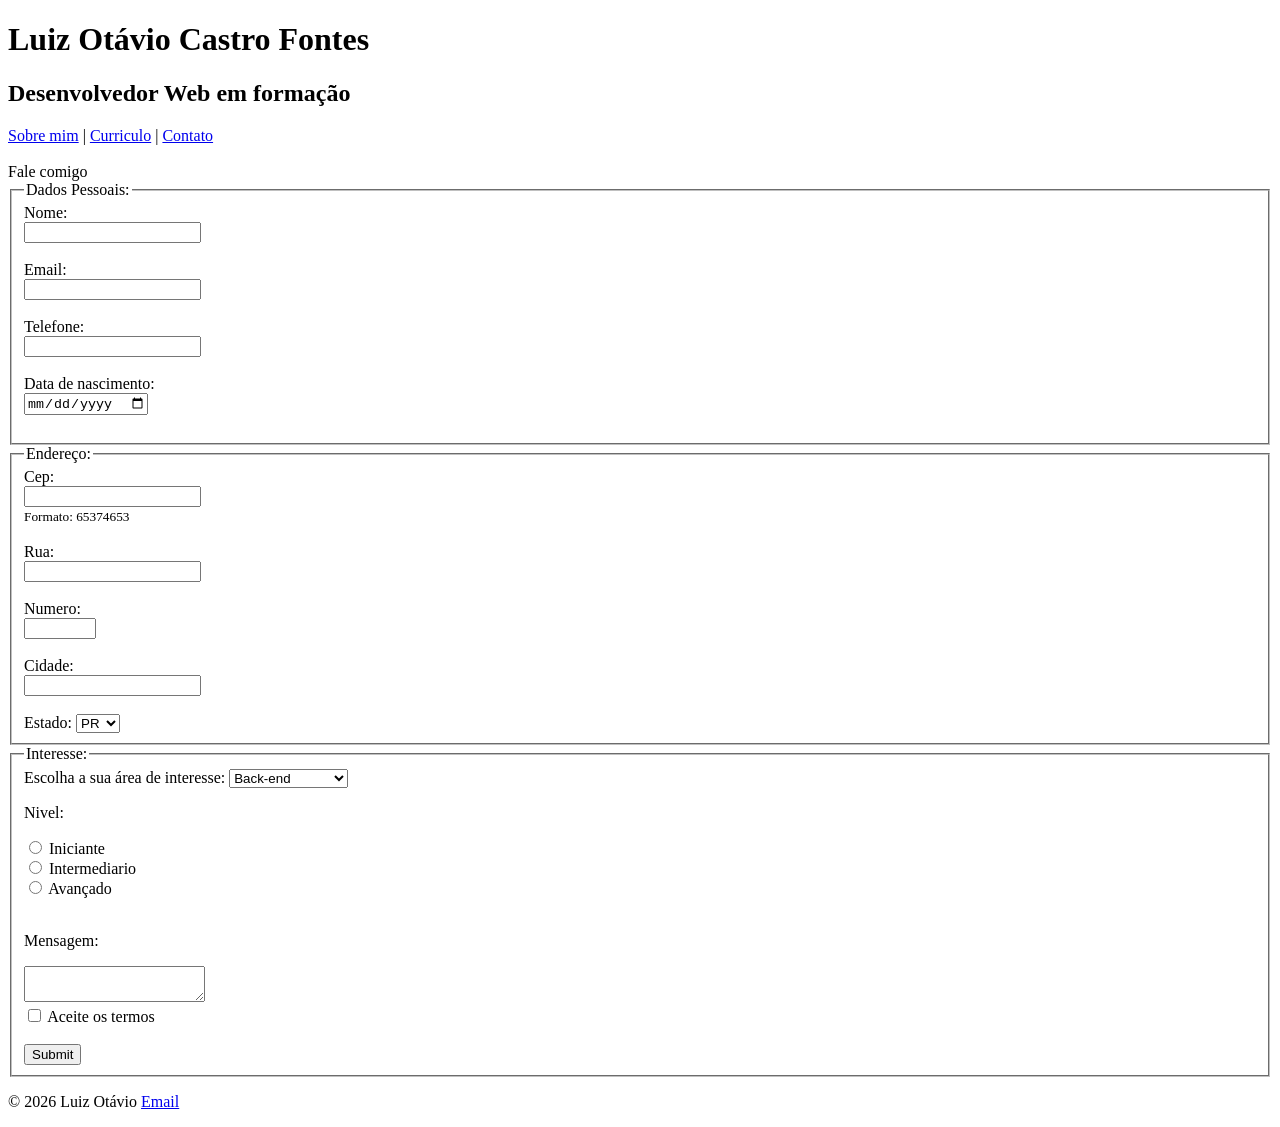
==== contato.html @ 8c68f158 "Pagina de Contato Criado" ====
<!DOCTYPE html>
<html lang="en">
<head>
    <meta charset="UTF-8">
    <meta name="viewport" content="width=device-width, initial-scale=1.0">
    <title>Document</title>
</head>
<body>
    <header>
        <h1> Luiz Otávio Castro Fontes </h1>
        <h2>Desenvolvedor Web em formação</h2>
        <nav>
            <a href="index.html">Sobre mim</a> |
            <a href="curriculo.html">Curriculo</a> |
            <a href="contato.html">Contato</a> 
        </nav>
    </header>
    <main><br>
        <section>Fale comigo</section>

    <form action="/contato" method="post">
        <fieldset>
            <legend>Dados Pessoais:</legend>
            <label for="nome">Nome:</label><br>
        <input type="text" id="nome" name="nome" minlength="3" required><br><br>
        
        
        <label for="email">Email:</label><br>
        <input type="email" id="email" name="email" required><br><br>
        
        <label for="telefone">Telefone:</label><br>
        <input type="tel" id="telefone" name="telefone"><br><br>
       
        <label for="data_nascimento">Data de nascimento:</label><br>
        <input type="date" id="data_nascimento" name="data_nascimento"><br><br>
        
    </fieldset>
    <fieldset>
        <legend>Endereço:</legend>

        <label for="cep">Cep:</label><br>
        <input type="number" id="cep" name="cep" pattern="[0-9]{8}" required><br>
        <small>Formato: 65374653</small><br><br>
        
        <label for="rua">Rua:</label><br>
        <input type="text" id="rua" name="rua"><br><br>
        
        <label for="numero">Numero:</label><br>
        <input type="number" id="numero" name="numero" min="1" max="99999"><br><br>
        
        <label for="cidade">Cidade:</label><br>
        <input type="text" id="cidade" name="cidade"><br><br>
        

        <label for="estado">Estado:</label>
        <select name="estado" id="estado">
            <option value="PR">PR</option>
            <option value="SP">SP</option>
            <option value="RJ">RJ</option>
            <option value="MT">MT</option>
            <option value="MG">MG</option>
          </select>

    </fieldset>
    <fieldset>
        <legend>Interesse:</legend>
        <label for="area">Escolha a sua área de interesse:</label>
        <select name="area" id="area" required>
            <option value="back-end">Back-end</option>
            <option value="front-end">Front-end</option>
            <option value="banco-de-dados">Banco de dados</option>
            <option value="full-stack">Full Stack</option>
        </select><br>

        <p>Nivel:</p>
  <input type="radio" id="iniciante" name="nivel">
  <label for="iniciante">Iniciante</label><br>
  <input type="radio" id="intermediario" name="nivel">
  <label for="css">Intermediario</label><br>
  <input type="radio" id="avancado" name="nivel">
  <label for="avancado">Avançado</label><br><br>

  <P> Mensagem: </P>
  <textarea name="mensagem" maxlength="500"></textarea><br>

  <input type="checkbox" id="termos" name="termos" required>
  <label for="termos"> Aceite os termos</label><br><br>

  <input type="submit" value="Submit"> 

    </fieldset>
    </form>   
    </main>
    <footer><p>© 2026 Luiz Otávio <a href="mailto:luiz.fontes0@outlook.com">Email</a></p></footer>
</body>
</html>
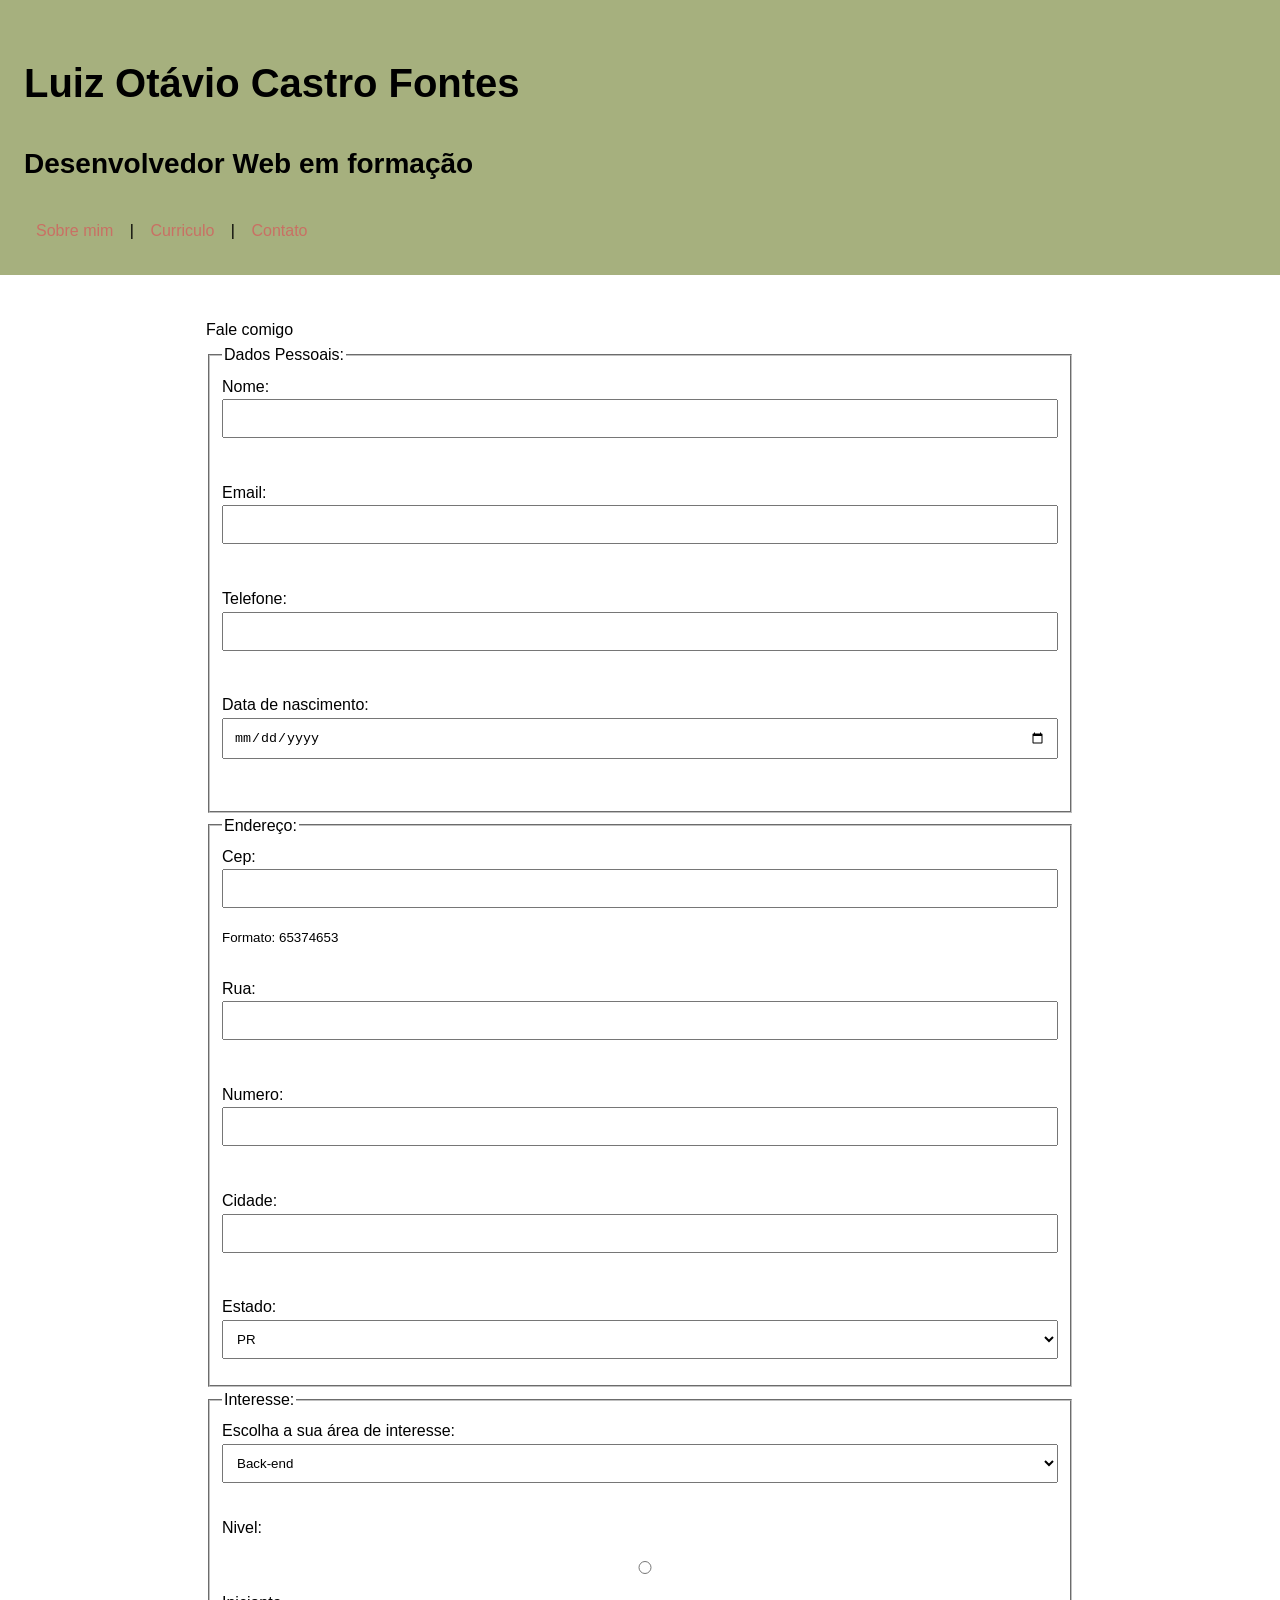
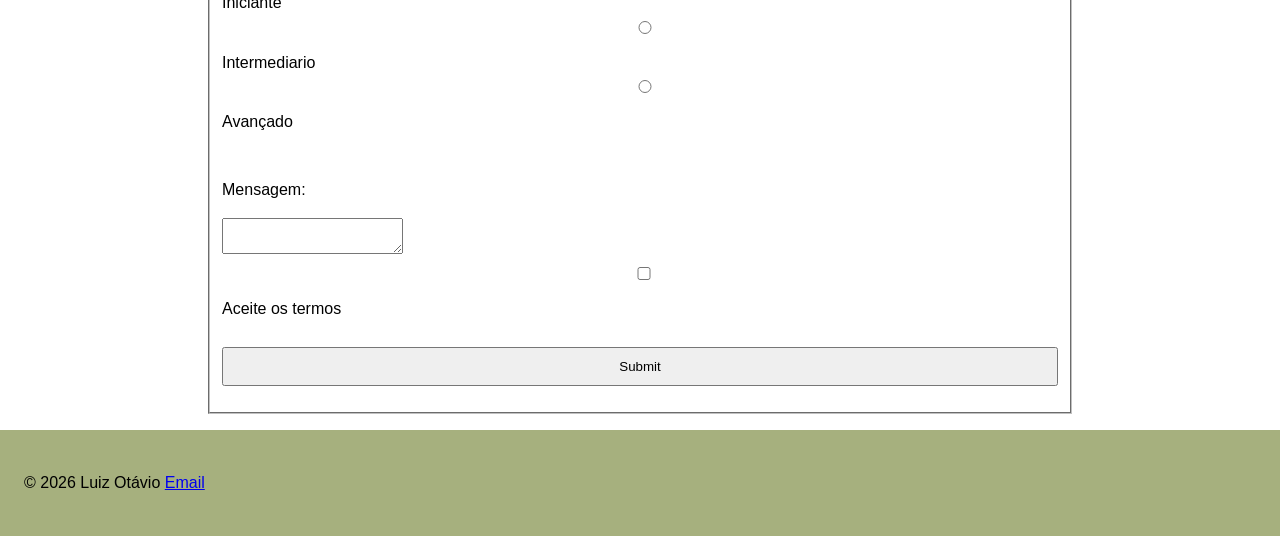
==== commit aa6c1764: "CSS adicionado e implementado nas paginas de contato, index e curriculo" ====
--- a/contato.html
+++ b/contato.html
@@ -4,6 +4,7 @@
     <meta charset="UTF-8">
     <meta name="viewport" content="width=device-width, initial-scale=1.0">
     <title>Document</title>
+    <link rel="stylesheet" href="css/style.css">
 </head>
 <body>
     <header>
@@ -39,7 +40,7 @@
         <legend>Endereço:</legend>
 
         <label for="cep">Cep:</label><br>
-        <input type="number" id="cep" name="cep" pattern="[0-9]{8}" required><br>
+        <input type="text" id="cep" name="cep" pattern="[0-9]{8}" required><br>
         <small>Formato: 65374653</small><br><br>
         
         <label for="rua">Rua:</label><br>
--- a/css/style.css
+++ b/css/style.css
@@ -0,0 +1,94 @@
+/* #121619 texto
+#2D4739 fundo
+#09814A destaque
+#BCB382 detalhe
+
+ */
+
+* {
+  box-sizing: border-box;
+}
+   
+    body {
+    margin: 0;
+    font-family: 'Prompt', sans-serif;
+    font-size: 1rem;
+    line-height: 1.6;
+    }
+
+    h1 {
+        font-family: 'Ruthie', sans-serif;
+        font-size: 2.5rem;
+    }
+
+    h2{
+        font-size: 1.75rem;
+    }
+
+    h3{
+        font-size: 1.25rem;
+    }
+
+    header{
+        background-color: #A6B07E;
+        color: #000000;
+        padding: 24px;
+    }
+
+    footer{
+        background-color: #A6B07E;
+        color: #000000;
+        padding: 24px;
+
+    }
+
+    table{
+        width: 100%;
+        border-collapse: collapse;
+    }
+
+    th, td{
+        border: 1px solid #000000;    
+        padding: 12px;
+    }
+    td{
+        background-color: #68A357;
+        font-weight: bold;
+    }
+
+    main{
+        max-width: 900px;
+        max-width:0 auto;
+        margin:0 auto;
+        padding: 16px;
+    }
+
+    nav a:link, nav a:visited{
+        display: inline-block;
+        text-decoration: none;
+        color:#C97064;
+        padding: 8px 12px;
+    
+    }
+
+    nav:hover{
+        background-color: #68A357;
+        padding: 8px 12px;
+        border-radius: 6px;
+        list-style: none;
+    }
+
+    input, select, area{
+        width: 100%;
+        padding: 10px;
+        margin-bottom: 16px;
+    }
+
+    input:focus{
+        border:2px #C97064
+
+    }
+
+    
+
+  
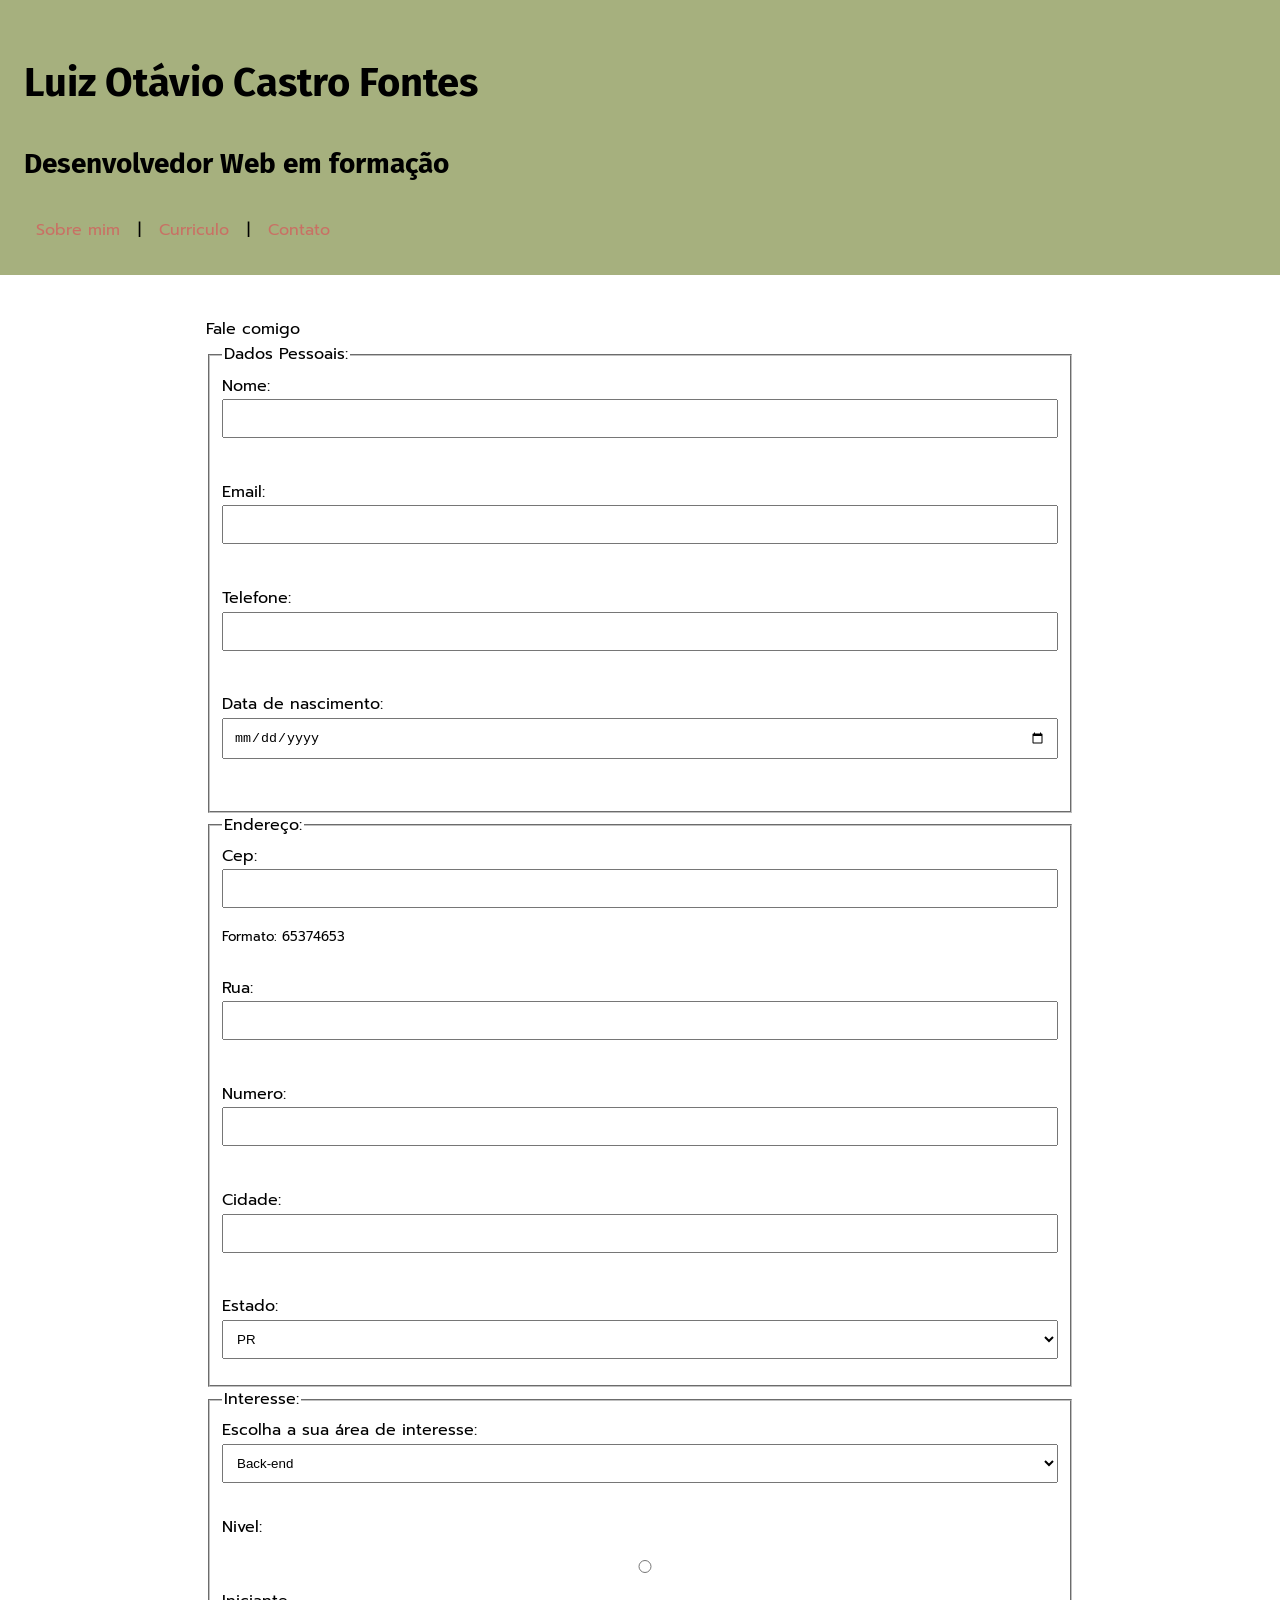
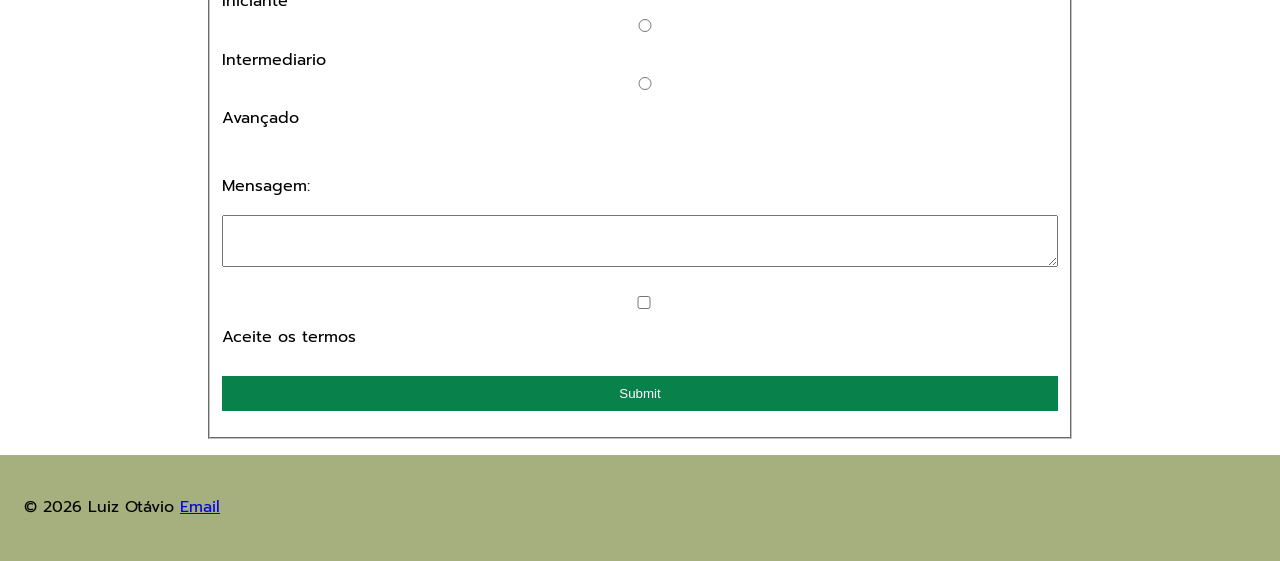
==== commit 5d236ad1: "Adiciona identidade visual com CSS" ====
--- a/contato.html
+++ b/contato.html
@@ -4,7 +4,10 @@
     <meta charset="UTF-8">
     <meta name="viewport" content="width=device-width, initial-scale=1.0">
     <title>Document</title>
-    <link rel="stylesheet" href="css/style.css">
+    <link rel="preconnect" href="https://fonts.googleapis.com">
+<link rel="preconnect" href="https://fonts.gstatic.com" crossorigin>
+<link href="https://fonts.googleapis.com/css2?family=Fira+Sans:wght@400;500;600;700&family=Prompt:wght@400;500;600;700&display=swap" rel="stylesheet">
+<link rel="stylesheet" href="css/style.css">
 </head>
 <body>
     <header>
--- a/css/style.css
+++ b/css/style.css
@@ -16,8 +16,11 @@
     line-height: 1.6;
     }
 
+    h1, h2, h3 {
+    font-family: 'Fira Sans', sans-serif;
+}
+
     h1 {
-        font-family: 'Ruthie', sans-serif;
         font-size: 2.5rem;
     }
 
@@ -51,17 +54,18 @@
         border: 1px solid #000000;    
         padding: 12px;
     }
-    td{
-        background-color: #68A357;
-        font-weight: bold;
-    }
+
+    th {
+    background-color: #09814A;
+    font-weight: bold;
+}
 
     main{
         max-width: 900px;
-        max-width:0 auto;
-        margin:0 auto;
+        margin: 0 auto;
         padding: 16px;
     }
+
 
     nav a:link, nav a:visited{
         display: inline-block;
@@ -78,17 +82,34 @@
         list-style: none;
     }
 
-    input, select, area{
-        width: 100%;
-        padding: 10px;
-        margin-bottom: 16px;
-    }
+   input, select, textarea {
+    width: 100%;
+    padding: 10px;
+    margin-bottom: 16px;
+}
 
-    input:focus{
-        border:2px #C97064
+input:focus, select:focus, textarea:focus {
+    border: 2px solid #09814A;
+}
 
-    }
+input[type="submit"] {
+    background-color: #09814A;
+    color: #FFFFFF;
+    border: none;
+    cursor: pointer;
+}
 
-    
+.destaque {
+    background-color: #e8f5ee;
+    border-left: 4px solid #09814A;
+    padding: 16px;
+}
+
+
+/* 
+O paragrafo com a classe .destaque ficou vermelho.
+A regra p { color: red; } venceu pois ele apareceu depois do .destaque
+assim fazendo com que a cor vermelho fosse assumida
+*/
 
   
